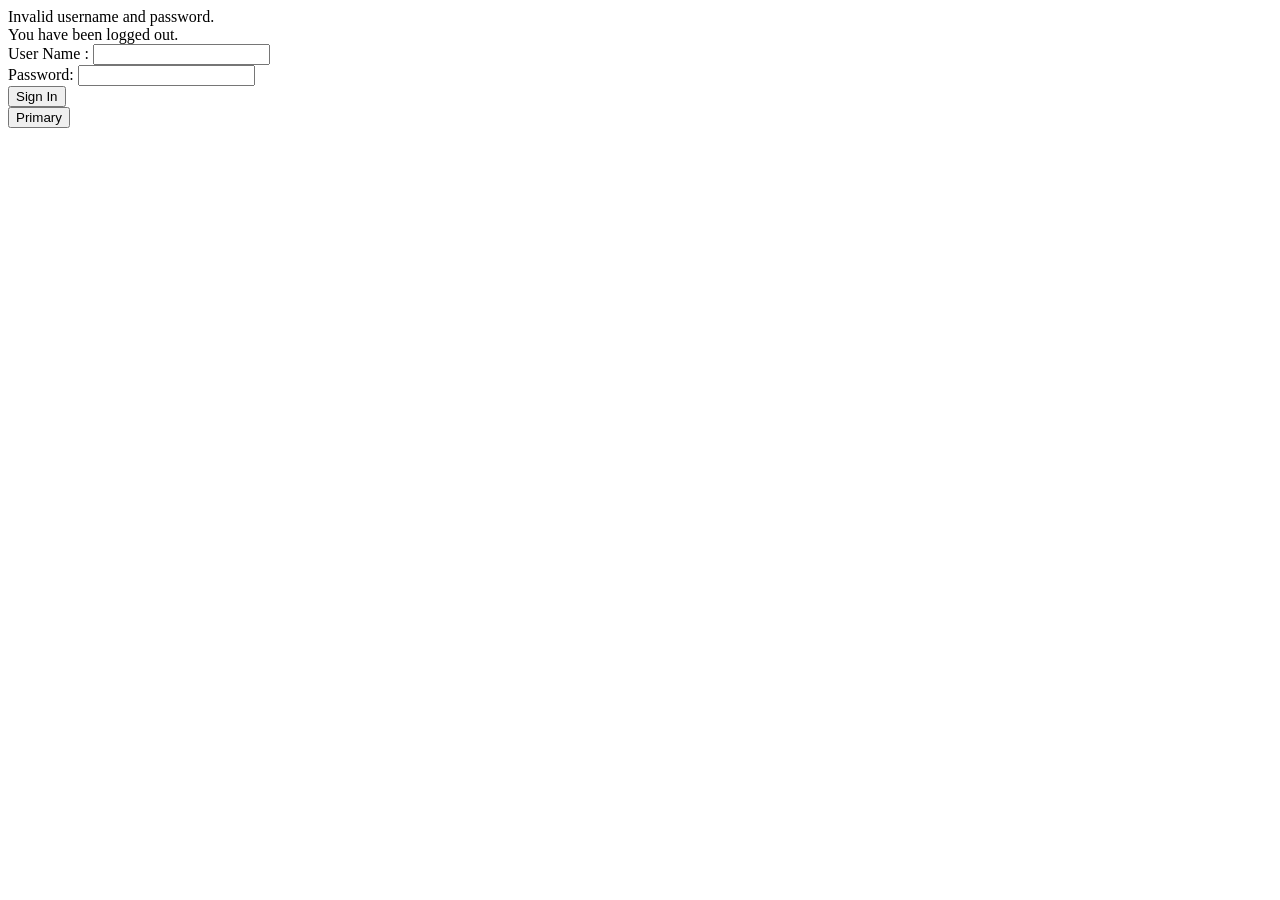
==== src/main/resources/templates/login.html @ 7ff3407a "auth/avtorization" ====
<!DOCTYPE html>
<html xmlns="http://www.w3.org/1999/xhtml" xmlns:th="https://www.thymeleaf.org"
      xmlns:sec="https://www.thymeleaf.org/thymeleaf-extras-springsecurity3">
    <head>
        <title>Spring Security Example </title>
        <link rel="stylesheet" th:href="@{/css/bootstrap.min.css}"/>
        <script type="text/javascript" th:src="@{/js/bootstrap.bundle.min.js}"></script>
    </head>
    <body>
  
        <div th:if="${param.error}">
            Invalid username and password.
        </div>
        <div th:if="${param.logout}">
            You have been logged out.
        </div>
        <form th:action="@{/login}" method="post">
            <div><label> User Name : <input type="text" name="username"/> </label></div>
            <div><label> Password: <input type="password" name="password"/> </label></div>
            <div><input type="submit" value="Sign In"/></div>
            <button type="button" class="btn btn-primary">Primary</button>
        </form>
    </body>
</html>
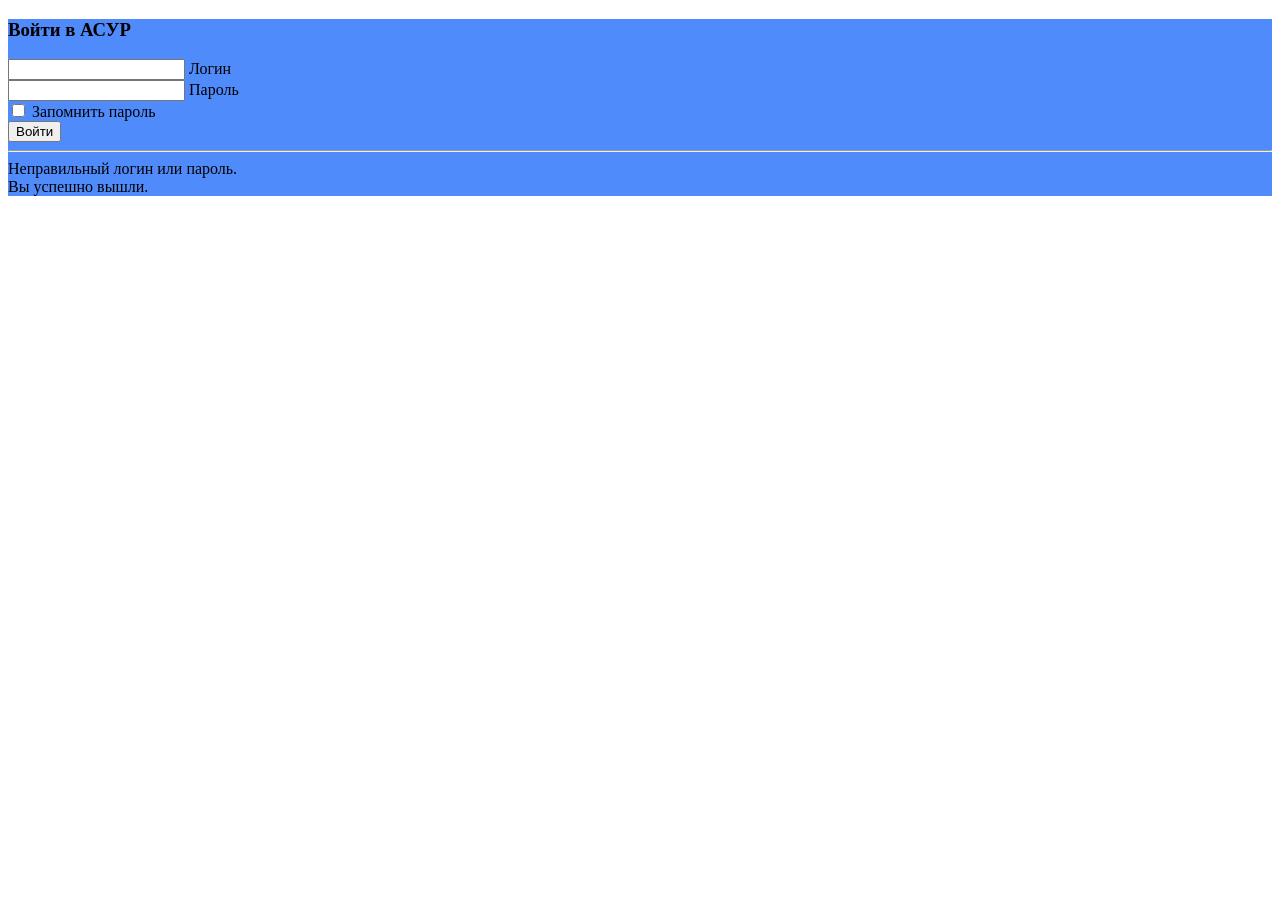
==== commit 6ed26de1: "success logout, login page" ====
--- a/src/main/resources/templates/login.html
+++ b/src/main/resources/templates/login.html
@@ -2,23 +2,53 @@
 <html xmlns="http://www.w3.org/1999/xhtml" xmlns:th="https://www.thymeleaf.org"
       xmlns:sec="https://www.thymeleaf.org/thymeleaf-extras-springsecurity3">
     <head>
-        <title>Spring Security Example </title>
+        <title>АСУР вход в систему</title>
         <link rel="stylesheet" th:href="@{/css/bootstrap.min.css}"/>
         <script type="text/javascript" th:src="@{/js/bootstrap.bundle.min.js}"></script>
     </head>
     <body>
-  
-        <div th:if="${param.error}">
-            Invalid username and password.
-        </div>
-        <div th:if="${param.logout}">
-            You have been logged out.
-        </div>
-        <form th:action="@{/login}" method="post">
-            <div><label> User Name : <input type="text" name="username"/> </label></div>
-            <div><label> Password: <input type="password" name="password"/> </label></div>
-            <div><input type="submit" value="Sign In"/></div>
-            <button type="button" class="btn btn-primary">Primary</button>
-        </form>
+
+        <section class="vh-100" style="background-color: #508bfc;">
+            <div class="container py-5 h-100">
+              <div class="row d-flex justify-content-center align-items-center h-100">
+                <div class="col-12 col-md-8 col-lg-6 col-xl-5">
+                  <div class="card shadow-2-strong" style="border-radius: 1rem;">
+                    <div class="card-body p-5 text-center">
+          
+                      <h3 class="mb-5">Войти в АСУР</h3>
+                      <form th:action="@{/login}" method="post">
+                      <div class="form-outline mb-4">
+                        <input type="text" name="username" class="form-control form-control-lg" />
+                        <label class="form-label" for="typeUsernameX-2">Логин</label>
+                      </div>
+          
+                      <div class="form-outline mb-4">
+                        <input type="password" name="password" class="form-control form-control-lg" />
+                        <label class="form-label" for="typePasswordX-2">Пароль</label>
+                      </div>
+          
+                      <!-- Checkbox -->
+                      <div class="form-check d-flex justify-content-start mb-4">
+                        <input class="form-check-input" type="checkbox" value="" id="form1Example3" />
+                        <label class="form-check-label" for="form1Example3"> Запомнить пароль </label>
+                      </div>
+          
+                      <button class="btn btn-primary btn-lg btn-block" type="submit">Войти</button>
+          
+                      <hr class="my-4">
+                      <div th:if="${param.error}">
+                        Неправильный логин или пароль.
+                    </div>
+                    <div th:if="${param.logout}">
+                        Вы успешно вышли.
+                    </div>
+            </form>
+                    </div>
+                  </div>
+                </div>
+              </div>
+            </div>
+          </section>
+       
     </body>
 </html>
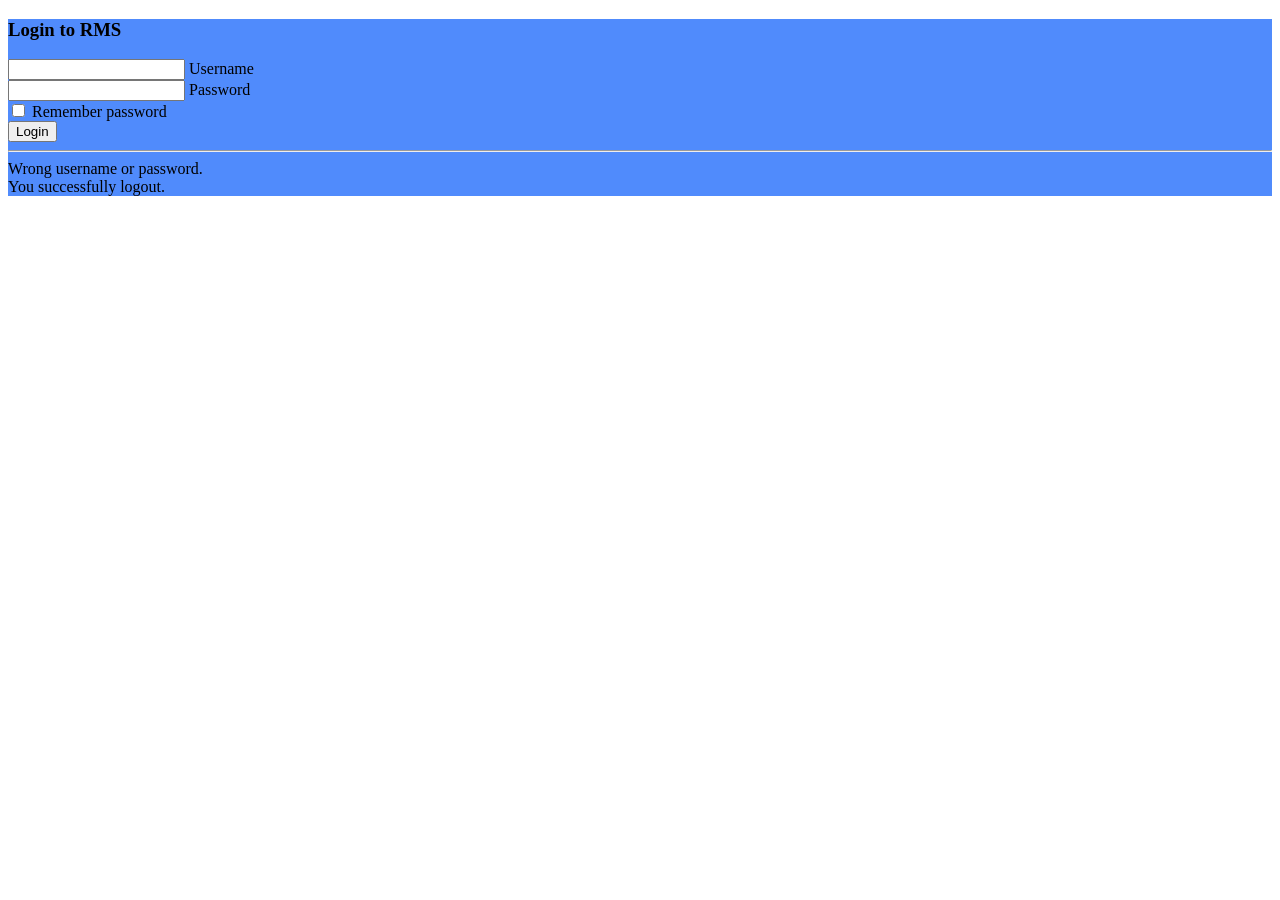
==== commit 5c16430f: "main page robots" ====
--- a/src/main/resources/templates/login.html
+++ b/src/main/resources/templates/login.html
@@ -2,7 +2,7 @@
 <html xmlns="http://www.w3.org/1999/xhtml" xmlns:th="https://www.thymeleaf.org"
       xmlns:sec="https://www.thymeleaf.org/thymeleaf-extras-springsecurity3">
     <head>
-        <title>АСУР вход в систему</title>
+        <title>RMS login</title>
         <link rel="stylesheet" th:href="@{/css/bootstrap.min.css}"/>
         <script type="text/javascript" th:src="@{/js/bootstrap.bundle.min.js}"></script>
     </head>
@@ -15,32 +15,32 @@
                   <div class="card shadow-2-strong" style="border-radius: 1rem;">
                     <div class="card-body p-5 text-center">
           
-                      <h3 class="mb-5">Войти в АСУР</h3>
+                      <h3 class="mb-5">Login to RMS</h3>
                       <form th:action="@{/login}" method="post">
                       <div class="form-outline mb-4">
                         <input type="text" name="username" class="form-control form-control-lg" />
-                        <label class="form-label" for="typeUsernameX-2">Логин</label>
+                        <label class="form-label" for="typeUsernameX-2">Username</label>
                       </div>
           
                       <div class="form-outline mb-4">
                         <input type="password" name="password" class="form-control form-control-lg" />
-                        <label class="form-label" for="typePasswordX-2">Пароль</label>
+                        <label class="form-label" for="typePasswordX-2">Password</label>
                       </div>
           
                       <!-- Checkbox -->
                       <div class="form-check d-flex justify-content-start mb-4">
                         <input class="form-check-input" type="checkbox" value="" id="form1Example3" />
-                        <label class="form-check-label" for="form1Example3"> Запомнить пароль </label>
+                        <label class="form-check-label" for="form1Example3"> Remember password </label>
                       </div>
           
-                      <button class="btn btn-primary btn-lg btn-block" type="submit">Войти</button>
+                      <button class="btn btn-primary btn-lg btn-block" type="submit">Login</button>
           
                       <hr class="my-4">
                       <div th:if="${param.error}">
-                        Неправильный логин или пароль.
+                        Wrong username or password.
                     </div>
                     <div th:if="${param.logout}">
-                        Вы успешно вышли.
+                        You successfully logout.
                     </div>
             </form>
                     </div>
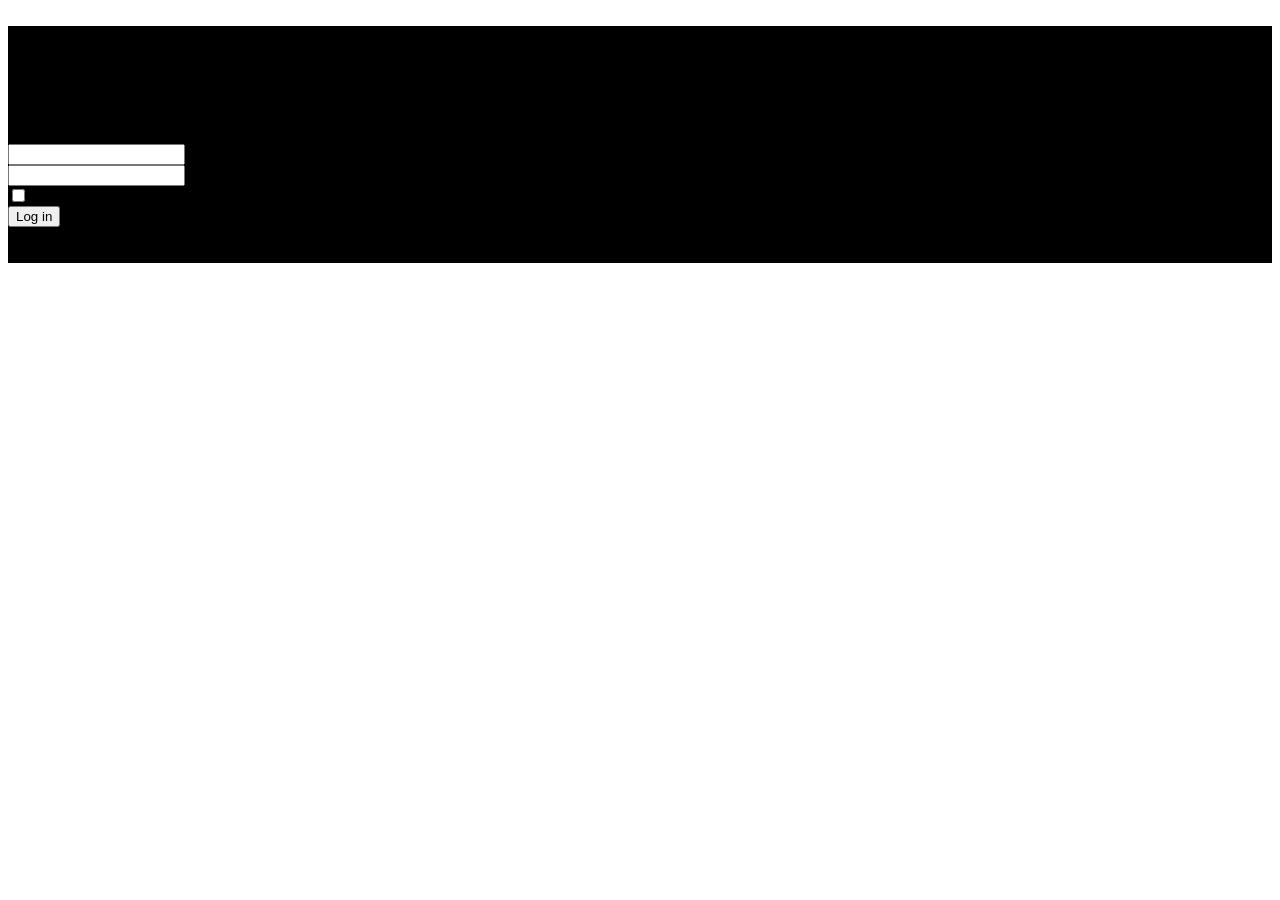
==== commit 157d5b81: "login page new" ====
--- a/src/main/resources/templates/login.html
+++ b/src/main/resources/templates/login.html
@@ -1,54 +1,72 @@
 <!DOCTYPE html>
 <html xmlns="http://www.w3.org/1999/xhtml" xmlns:th="https://www.thymeleaf.org"
-      xmlns:sec="https://www.thymeleaf.org/thymeleaf-extras-springsecurity3">
-    <head>
-        <title>RMS login</title>
-        <link rel="stylesheet" th:href="@{/css/bootstrap.min.css}"/>
-        <script type="text/javascript" th:src="@{/js/bootstrap.bundle.min.js}"></script>
-    </head>
-    <body>
+  xmlns:sec="https://www.thymeleaf.org/thymeleaf-extras-springsecurity3">
 
-        <section class="vh-100" style="background-color: #508bfc;">
-            <div class="container py-5 h-100">
+<head>
+  <title>RMS login</title>
+  <link rel="stylesheet" th:href="@{/css/bootstrap.min.css}" />
+  <link rel="stylesheet" th:href="@{/css/main.css}" />
+  <script type="text/javascript" th:src="@{/js/bootstrap.bundle.min.js}"></script>
+</head>
+
+<body>
+  <nav class="navbar navbar-expand-lg navbar-danger bg-danger">
+    <span class="logo-dev">  <img class="logo-dev" th:src="@{/img/logo.png}"/></span>
+
+  </nav>
+    <div class="main-paper" style="background-color: black;">
+      <div class="container-fluid">
+        <div class="row">
+          <div class="col-xl-8">
+            <div class="main-content">
+            <img th:src="@{/img/main.jpg}"/>
+          </div>
+          </div>
+          <div class="col-xl-4">
+            <div class="container py-8 h-100">
               <div class="row d-flex justify-content-center align-items-center h-100">
-                <div class="col-12 col-md-8 col-lg-6 col-xl-5">
+                <div class="col-12">
                   <div class="card shadow-2-strong" style="border-radius: 1rem;">
-                    <div class="card-body p-5 text-center">
-          
-                      <h3 class="mb-5">Login to RMS</h3>
+                    <div class="card-body p-5">
+
+                      <h3 class="red-shuttle text-center">Shuttle System</h3>
+                      <h3 class="red-shuttle2 text-center">Control Panel</h3>
                       <form th:action="@{/login}" method="post">
-                      <div class="form-outline mb-4">
-                        <input type="text" name="username" class="form-control form-control-lg" />
-                        <label class="form-label" for="typeUsernameX-2">Username</label>
-                      </div>
-          
-                      <div class="form-outline mb-4">
-                        <input type="password" name="password" class="form-control form-control-lg" />
-                        <label class="form-label" for="typePasswordX-2">Password</label>
-                      </div>
-          
-                      <!-- Checkbox -->
-                      <div class="form-check d-flex justify-content-start mb-4">
-                        <input class="form-check-input" type="checkbox" value="" id="form1Example3" />
-                        <label class="form-check-label" for="form1Example3"> Remember password </label>
-                      </div>
-          
-                      <button class="btn btn-primary btn-lg btn-block" type="submit">Login</button>
-          
-                      <hr class="my-4">
-                      <div th:if="${param.error}">
-                        Wrong username or password.
-                    </div>
-                    <div th:if="${param.logout}">
-                        You successfully logout.
-                    </div>
-            </form>
+                        <div class="form-outline mb-4">
+                          <input type="text" name="username" class="form-control form-control-lg" />
+                          <label class="form-label form-cap" for="typeUsernameX-2">Login</label>
+                        </div>
+
+                        <div class="form-outline mb-4">
+                          <input type="password" name="password" class="form-control form-control-lg" />
+                          <label class="form-label form-cap" for="typePasswordX-2">Password</label>
+                        </div>
+
+                        <!-- Checkbox -->
+                        <div class="form-check d-flex justify-content-start mb-4">
+                          <input class="form-check-input" type="checkbox" value="checked" id="form1Example3" />
+                          <label class="form-check-label" for="form1Example3"> Remember me</label>
+                        </div>
+                        <div class="text-center">
+                         <button class="btn btn-danger btn-lg btn-block btn-long" type="submit">Log in</button>
+                        </div>
+                       
+                        <div th:if="${param.error}">
+                          Wrong username or password.
+                        </div>
+                        <div th:if="${param.logout}">
+                          You successfully logout.
+                        </div>
+                      </form>
                     </div>
                   </div>
                 </div>
               </div>
             </div>
-          </section>
-       
-    </body>
+          </div>
+        </div>
+      </div>
+    </div>
+</body>
+
 </html>
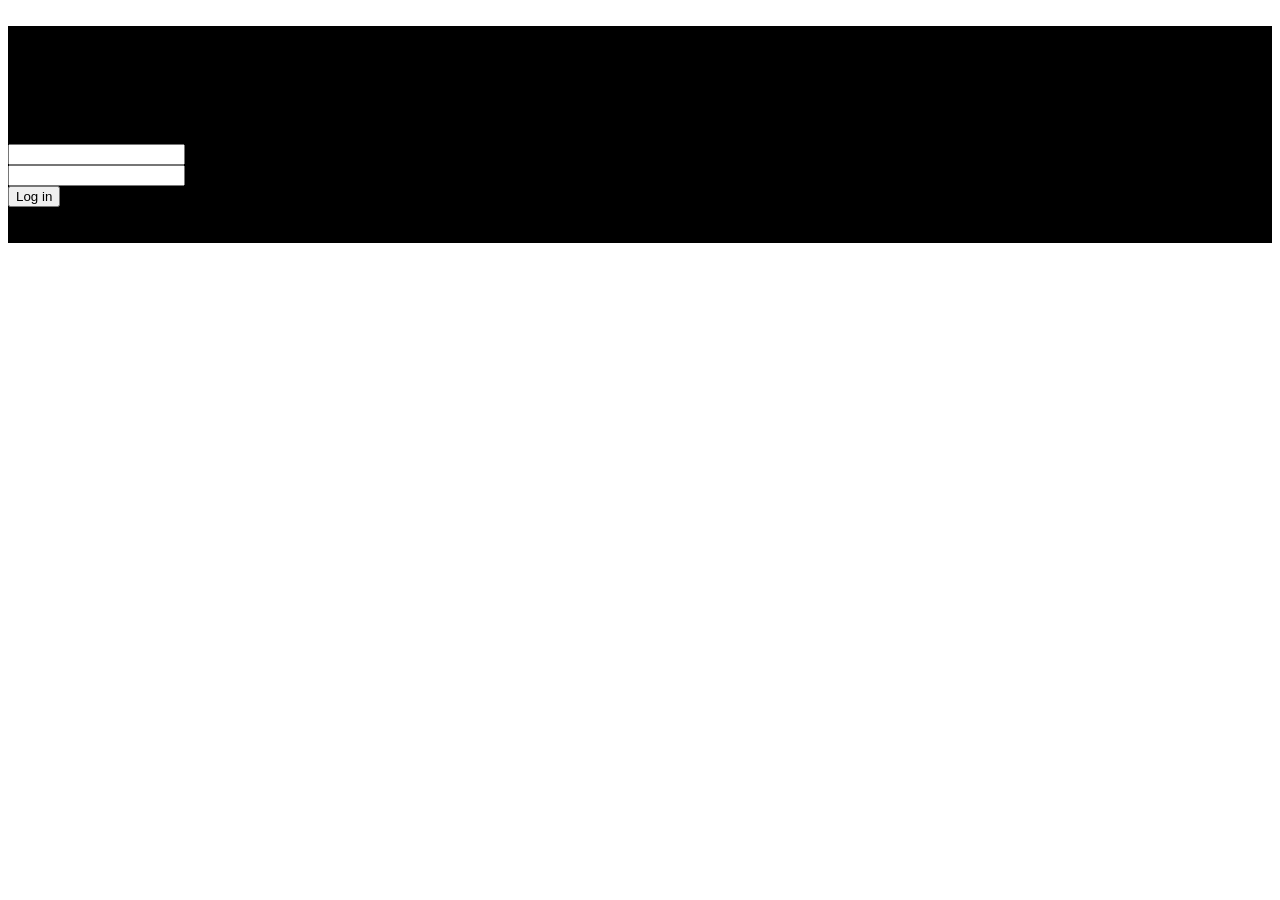
==== commit 40a9d70b: "several updates" ====
--- a/src/main/resources/templates/login.html
+++ b/src/main/resources/templates/login.html
@@ -17,13 +17,13 @@
     <div class="main-paper" style="background-color: black;">
       <div class="container-fluid">
         <div class="row">
-          <div class="col-xl-8">
+          <div class="col-xl-8 col-md-6">
             <div class="main-content">
             <img th:src="@{/img/main.jpg}"/>
           </div>
           </div>
-          <div class="col-xl-4">
-            <div class="container py-8 h-100">
+          <div class="col-xl-4 col-md-6">
+            <div class="container h-100 top-aem">
               <div class="row d-flex justify-content-center align-items-center h-100">
                 <div class="col-12">
                   <div class="card shadow-2-strong" style="border-radius: 1rem;">
@@ -43,10 +43,10 @@
                         </div>
 
                         <!-- Checkbox -->
-                        <div class="form-check d-flex justify-content-start mb-4">
+                      <!-- <div class="form-check d-flex justify-content-start mb-4">
                           <input class="form-check-input" type="checkbox" value="checked" id="form1Example3" />
                           <label class="form-check-label" for="form1Example3"> Remember me</label>
-                        </div>
+                        </div>--> 
                         <div class="text-center">
                          <button class="btn btn-danger btn-lg btn-block btn-long" type="submit">Log in</button>
                         </div>
